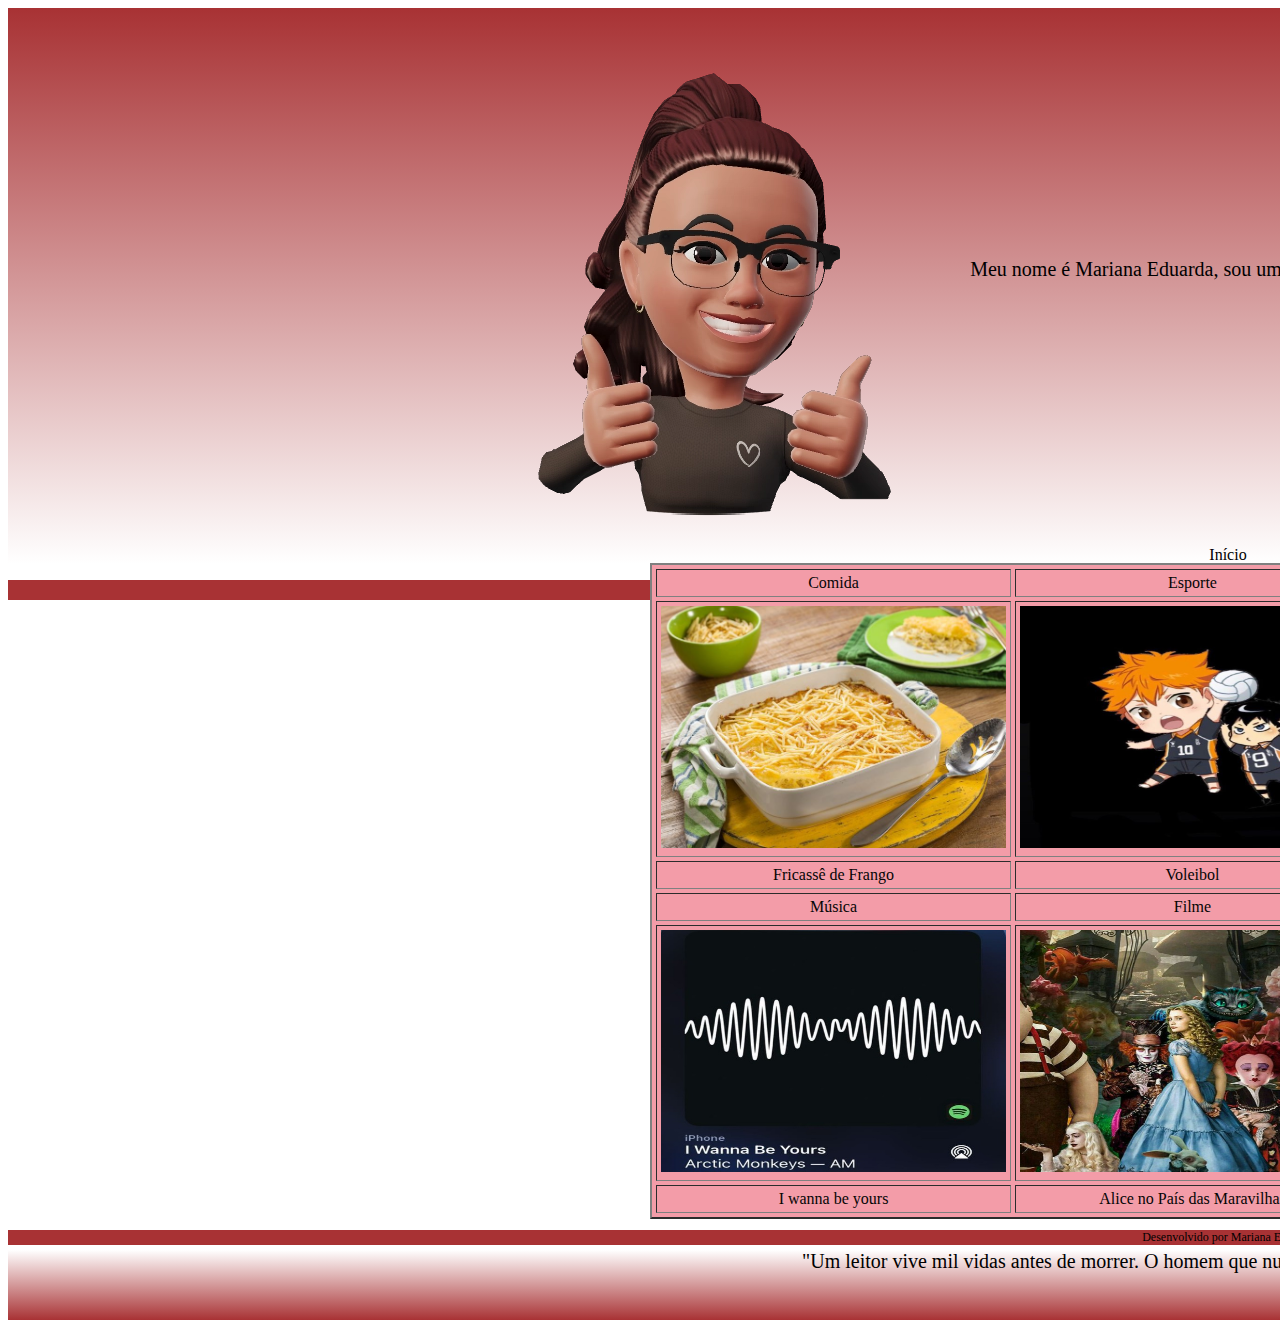
==== index.html @ 347a88d1 "." ====
<!DOCTYPE html>
    <head>
      <link rel="stylesheet" type="text/css" href="estilo.css" media="screen">
      <link rel="shortcut icon" href="STK-20230312-WA0000.webp" type="image/x-icon">
      <title>Sobre mim</title>
      <meta charset="UTF-8">
      <meta name="viewport" content="width=device-width, initial-scale=1.O">
</head>
<body>
  <center>
    <div class="apre">
        <table>
         <tr >
        <td><center><img class="avatar" src="STK-20230312-WA0000.webp"></center></td>
        <td>
        <p class="texto">Meu nome é Mariana Eduarda, sou uma aluna do Colégio Civíco-MIlitar Vila Guaíra e estou cursando o  2º ano do ensino médio.</td>
        </tr>
        </table>
        <p class="inicio">Início</p>
    </div>
  </center>
    <div class="linha1" align="right">

     <a href="mailto: mariana.chagas.francisco@escola.pr.govca.br"><img src="email.png"

    width="30px"></a>
    <a href="+55 seu telefone"><img src="fone.png" width="30px"></a>
    </div>
  <center>
     <div class="itens">
       <table border="2" CELLSPACING=4 CELLPADDING=4>
       <tr><td>Comida</td><td>Esporte</td><td>Hobbie</td> </tr>
       <tr><td><img class="img3" src="4f5cbb184b2339cc8e3d1e5e9d4ca9ea.jpg"></td><td><img class="img3" src="2b3ff824b08dd377ac26e67d654e750a.jpg"></td><td><img class="img3" src="images.jpeg"</td></tr>
       <tr><td>Fricassê de Frango</td><td>Voleibol</td><td>Ler</td></tr>
       <tr><td>Música</td><td>Filme</td><td>Materia</td></tr>
       <tr><td><img class="img3" src="Musica.jpg"></td><td><img class="img3" src="9a3f0b913ee23f25742431ddb9e4f130.jpg"></td><td><img class="img3" src="ba938bdb20b11c5214e43fcd37fd11b2.jpg"</td></tr>
       <tr><td>I wanna be yours</td><td>Alice no País das Maravilhas</td><td>Matemática</td></tr>
       </table>
     </div>
     <div>
       <footer class="linha"> Desenvolvido por Mariana Eduarda</footer>
    </div>

 </center>
    <div class="lista"><center>"Um leitor vive mil vidas antes de morrer. O homem que nunca lê vive apenas uma." -George R.R Martin-</center></div>
</body>
</html>
---- estilo.css ----
.body{
    min-width: 320px;
max-width: 800px;
margin: auto;
}

.head{
    min-width: 320px;
    max-width: 800px;
    margin: auto;
    }
    
    .footer{
        min-width: 320px;
max-width: 800px;
margin: auto;
}
    
.apre{
width: 2440px;
left: 0px;
top: 0px;
background: linear-gradient(180deg, #A83234 0%, rgba(168, 50, 52, 0) 100%);
  
    }
    .texto{
        font-size: small;
        color: black;
        text-align: center;
        display: inline;
        font-size: 20px;

    }
.avatar{
    width: 100%;
    height: 100%;
    }

.img3{
    width: 345px;
    height: 242px;
    }
    h3{
    font-family: 'Lucida Sans';
    font-size: small;
    color: #111010;
    text-align: center;
    display: inline;
    font-size: 14px;
    }
    .linha1{
        width: 2440px;
        font-family: 'Lucida Sans';
        font-size: small;
        font-size: 12px;
        background-color:rgb(168, 50, 52);
    }

    .linha {
    top: 1230px;
    position: absolute;
    width: 2440px;
    font-family: 'Lucida Sans';
    font-size: small;
    font-size: 12px;
    background-color:rgb(168, 50, 52);
    }
    .lista {
    top: 1250px;
    width: 2440px;
    position: absolute;
    font-family: 'Lucida Sans';
    font-size: small;
    font-size: 20px;
    color:rgb(0, 0, 0);
    text-align: center ;
    
    background: linear-gradient(180deg, rgba(168, 50, 52, 0) 0%, #A83234 100%);
    height: 70px;
    }

    .itens {
    text-align: center;
    top: 563px;
    left: 650px;
    position: absolute;
    background-color: rgb(243, 156, 168);
    color:rgb(5, 5, 5) ;
    
    }
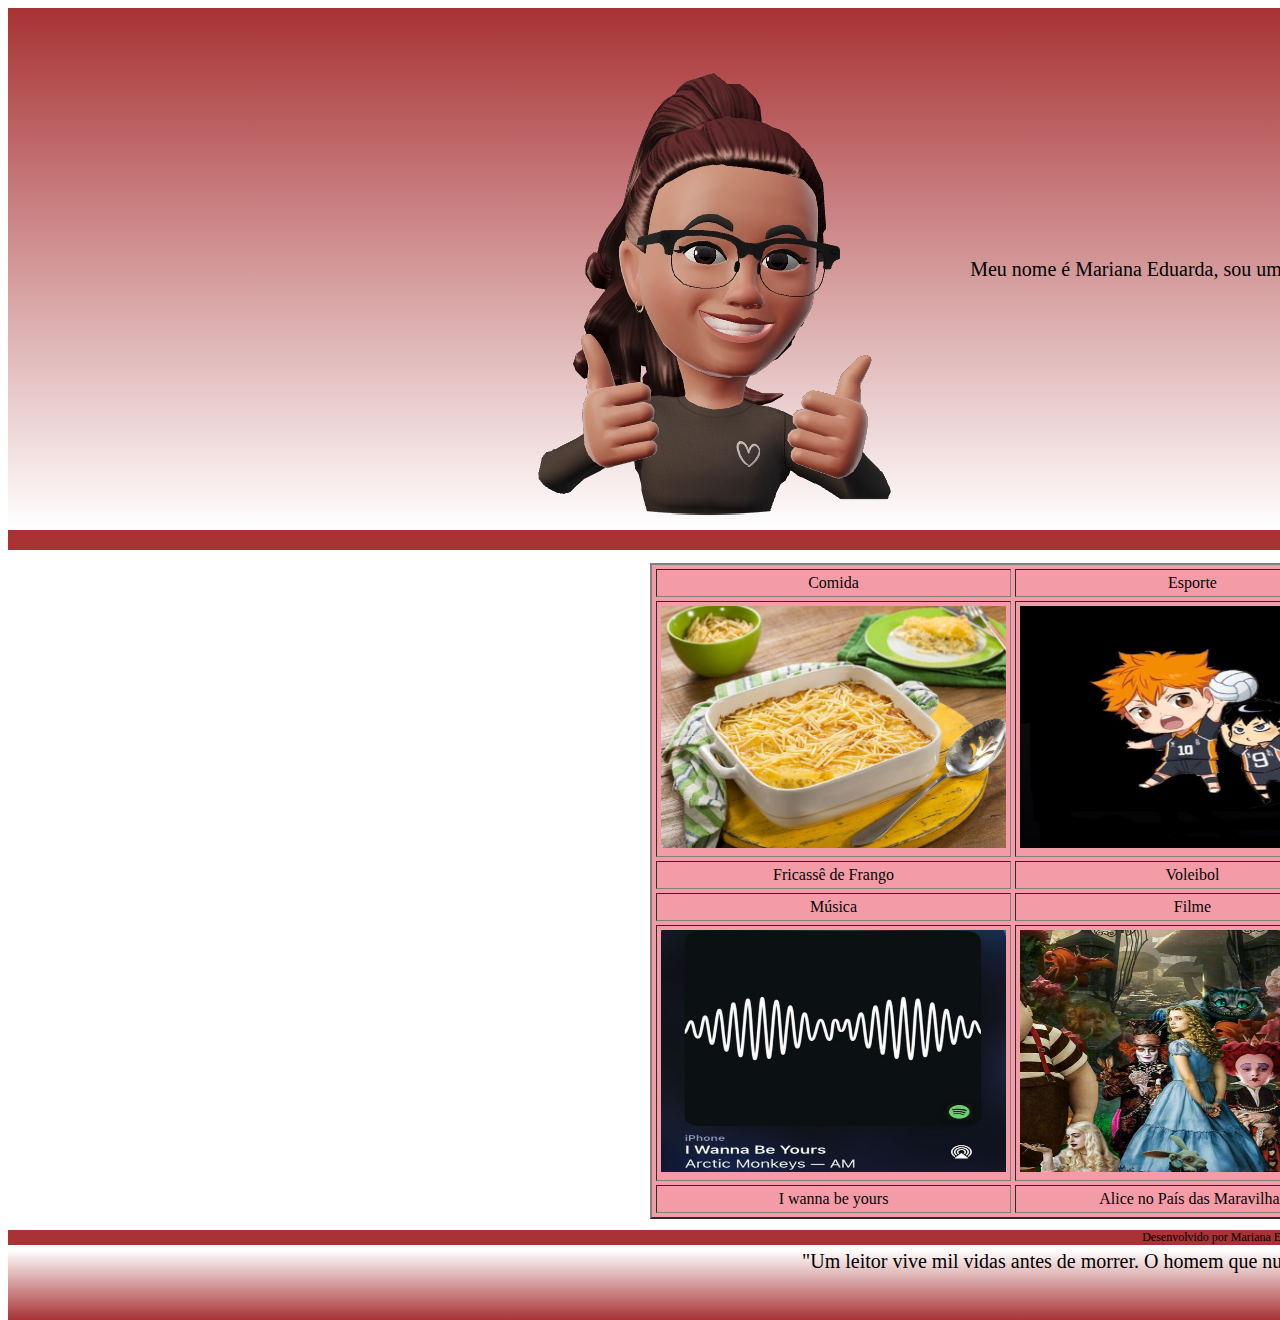
==== commit 20423395: "." ====
--- a/index.html
+++ b/index.html
@@ -16,7 +16,6 @@
         <p class="texto">Meu nome é Mariana Eduarda, sou uma aluna do Colégio Civíco-MIlitar Vila Guaíra e estou cursando o  2º ano do ensino médio.</td>
         </tr>
         </table>
-        <p class="inicio">Início</p>
     </div>
   </center>
     <div class="linha1" align="right">
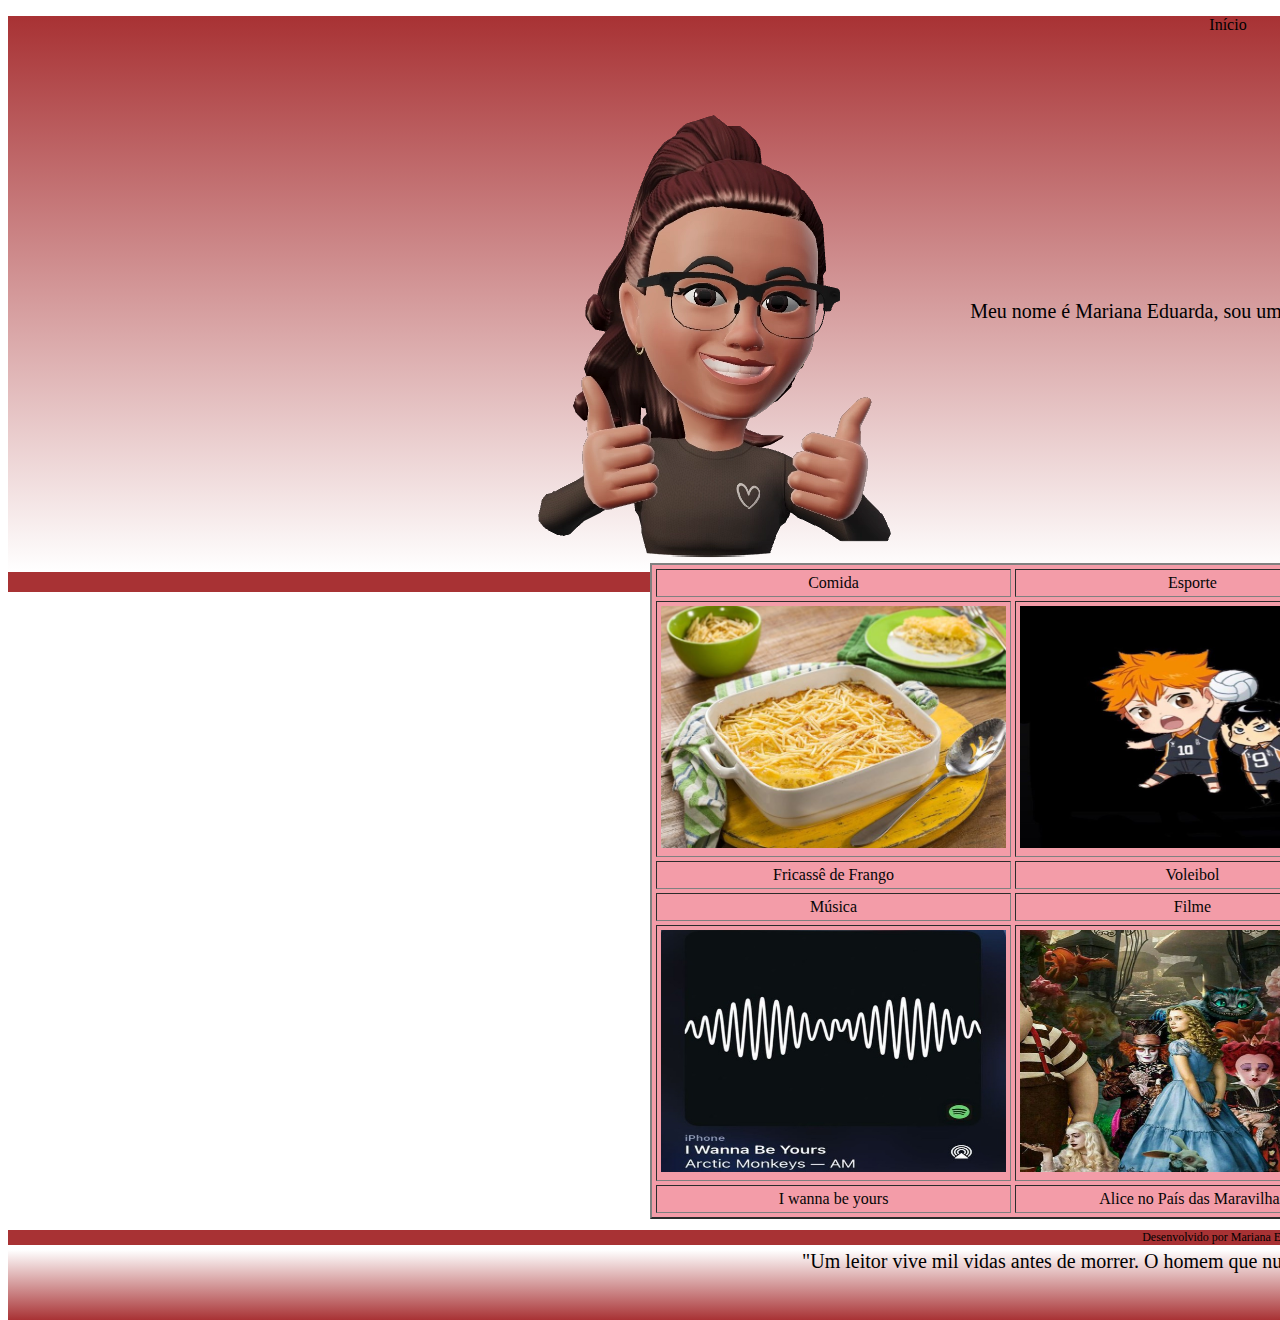
==== commit 5443a5ef: "." ====
--- a/index.html
+++ b/index.html
@@ -10,11 +10,12 @@
   <center>
     <div class="apre">
         <table>
-         <tr >
+         <tr>
         <td><center><img class="avatar" src="STK-20230312-WA0000.webp"></center></td>
         <td>
         <p class="texto">Meu nome é Mariana Eduarda, sou uma aluna do Colégio Civíco-MIlitar Vila Guaíra e estou cursando o  2º ano do ensino médio.</td>
         </tr>
+        <p class="inicio">Início</p>
         </table>
     </div>
   </center>
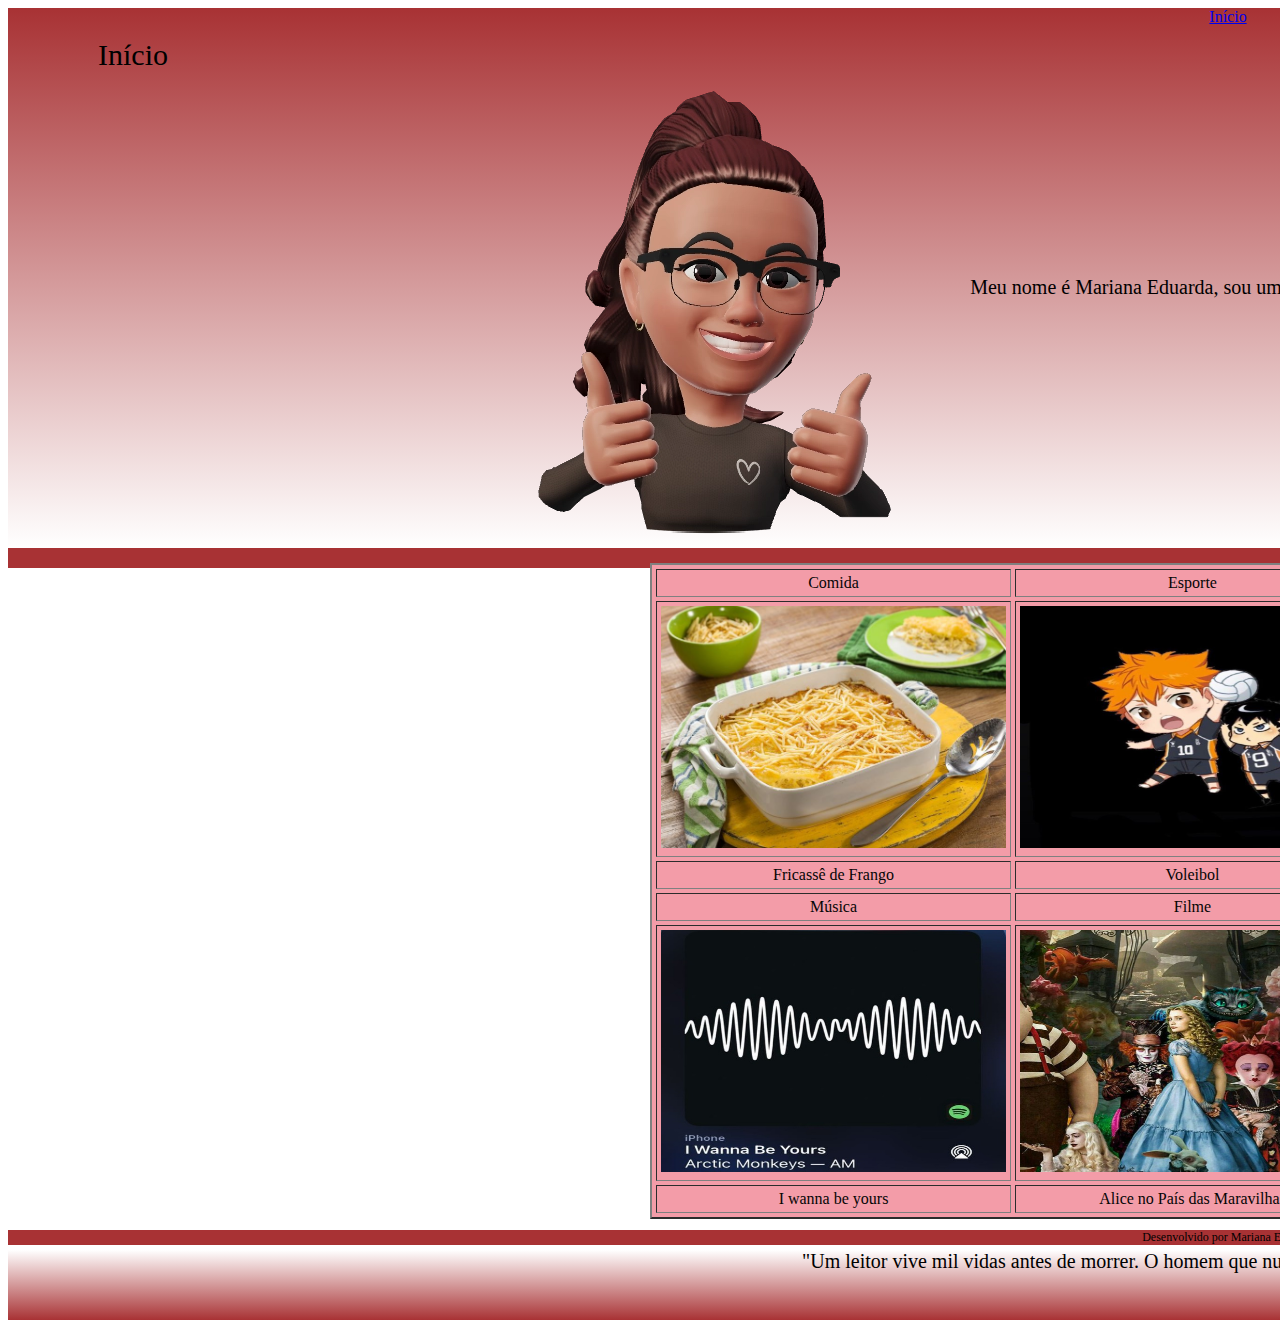
==== commit 23a60b79: "." ====
--- a/index.html
+++ b/index.html
@@ -16,6 +16,7 @@
         <p class="texto">Meu nome é Mariana Eduarda, sou uma aluna do Colégio Civíco-MIlitar Vila Guaíra e estou cursando o  2º ano do ensino médio.</td>
         </tr>
         <p class="inicio">Início</p>
+        <a href="voltarinicio">Início</a>
         </table>
     </div>
   </center>
--- a/estilo.css
+++ b/estilo.css
@@ -87,4 +87,11 @@
     background-color: rgb(243, 156, 168);
     color:rgb(5, 5, 5) ;
     
+    }
+
+    .inicio {
+        position: absolute;
+    width: 250px;
+    font-size: 30px;
+    font-family: 'Georgia';
     }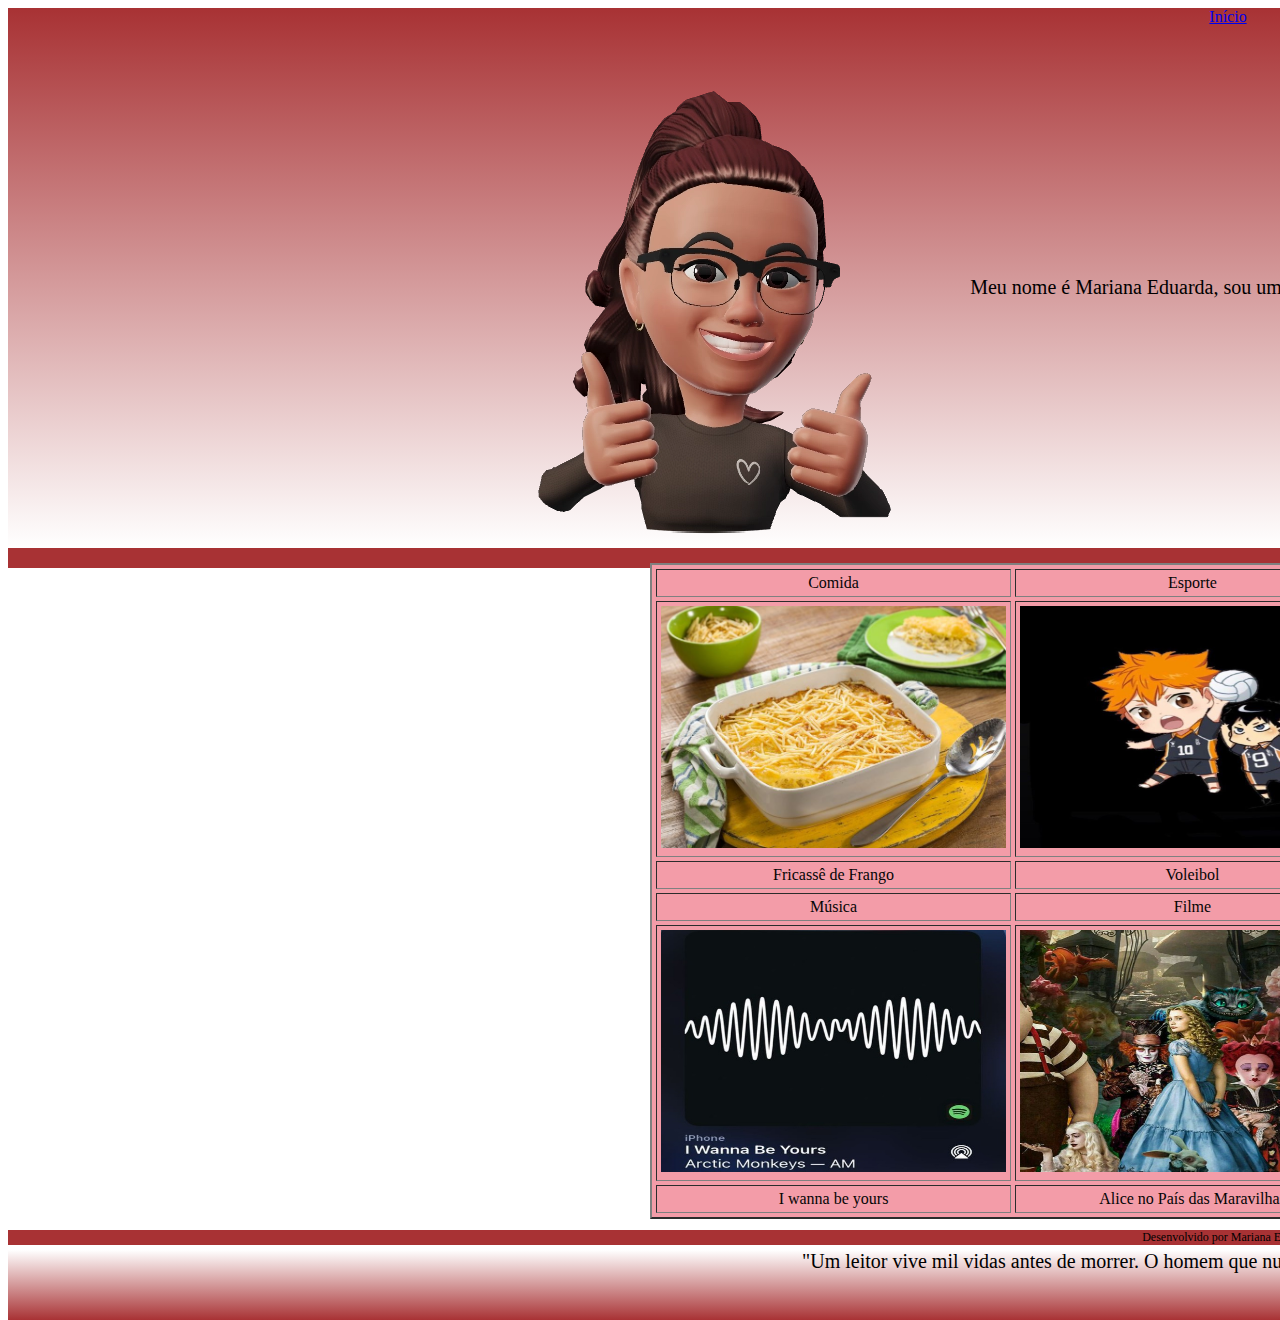
==== commit acf4c833: "." ====
--- a/index.html
+++ b/index.html
@@ -15,7 +15,6 @@
         <td>
         <p class="texto">Meu nome é Mariana Eduarda, sou uma aluna do Colégio Civíco-MIlitar Vila Guaíra e estou cursando o  2º ano do ensino médio.</td>
         </tr>
-        <p class="inicio">Início</p>
         <a href="voltarinicio">Início</a>
         </table>
     </div>
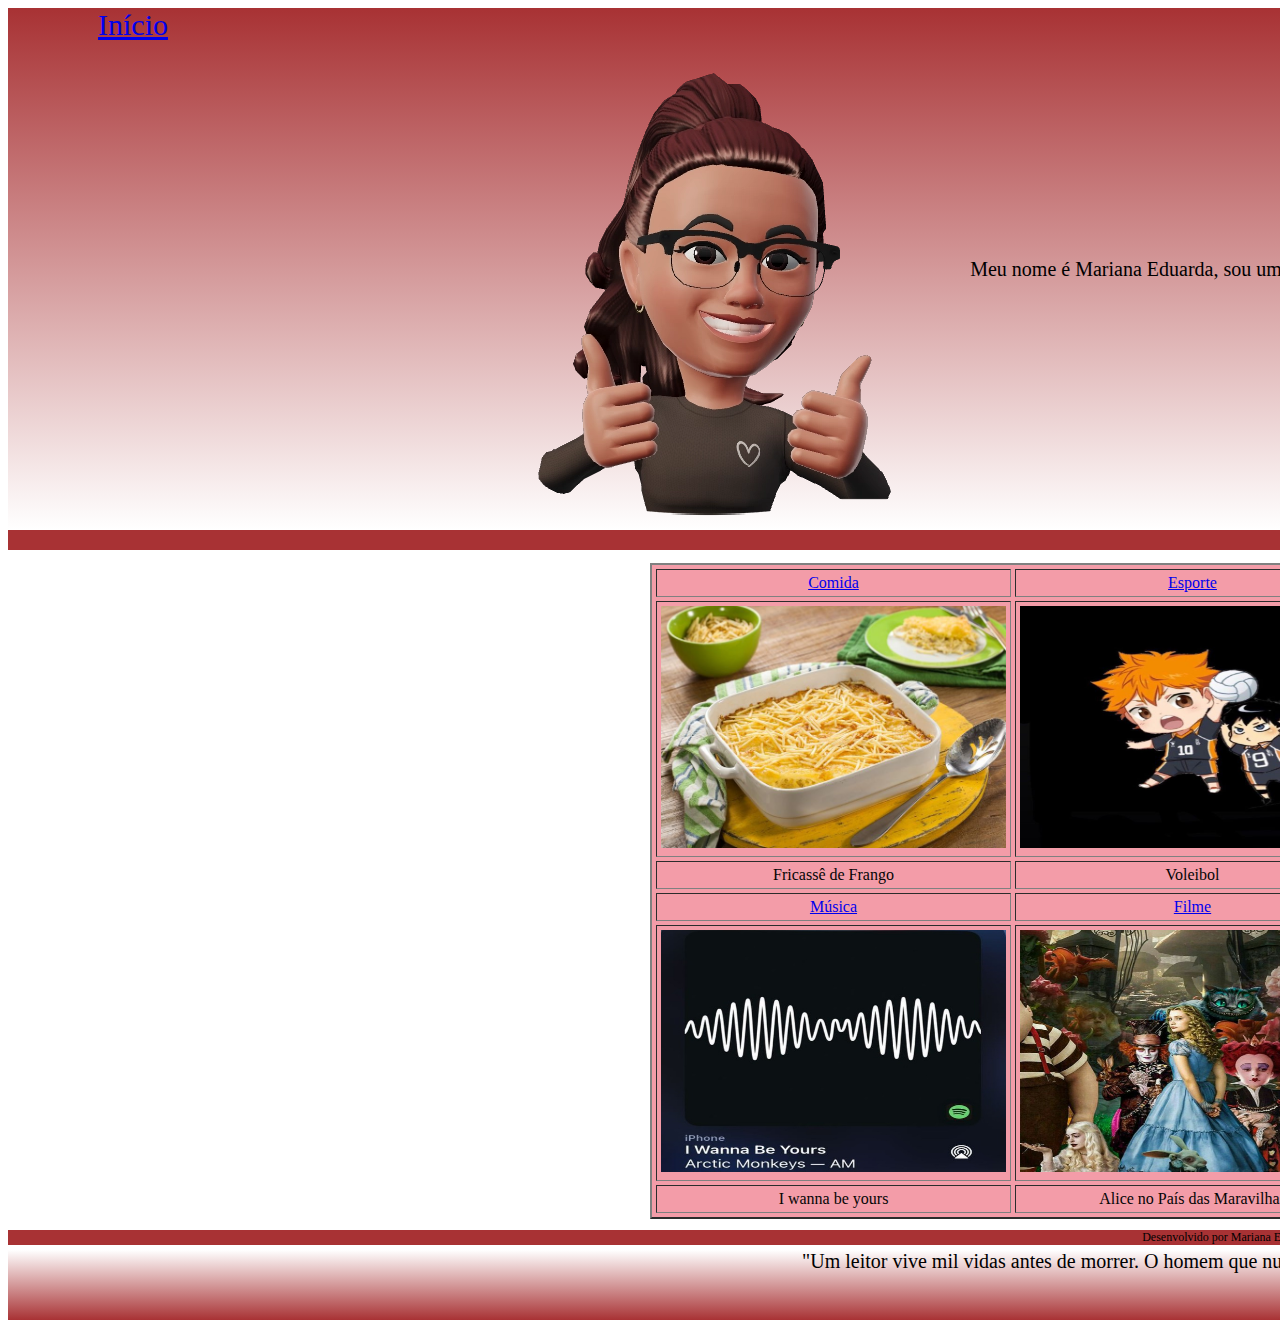
==== commit df8c8f0a: "," ====
--- a/index.html
+++ b/index.html
@@ -15,7 +15,10 @@
         <td>
         <p class="texto">Meu nome é Mariana Eduarda, sou uma aluna do Colégio Civíco-MIlitar Vila Guaíra e estou cursando o  2º ano do ensino médio.</td>
         </tr>
-        <a href="voltarinicio">Início</a>
+        <div class="voltarinicio">
+          <a href="index.html">Início</a>
+        </div>
+        
         </table>
     </div>
   </center>
@@ -29,10 +32,22 @@
   <center>
      <div class="itens">
        <table border="2" CELLSPACING=4 CELLPADDING=4>
-       <tr><td>Comida</td><td>Esporte</td><td>Hobbie</td> </tr>
+       <tr><td>
+            <a href="comida.html">Comida</a> 
+      </td><td>
+           <a href="esporte.html">Esporte</a> 
+      </td><td>
+            <a href="hobbie.html">Hobbie</a>
+      </td> </tr>
        <tr><td><img class="img3" src="4f5cbb184b2339cc8e3d1e5e9d4ca9ea.jpg"></td><td><img class="img3" src="2b3ff824b08dd377ac26e67d654e750a.jpg"></td><td><img class="img3" src="images.jpeg"</td></tr>
        <tr><td>Fricassê de Frango</td><td>Voleibol</td><td>Ler</td></tr>
-       <tr><td>Música</td><td>Filme</td><td>Materia</td></tr>
+       <tr><td>
+            <a href="musica.html">Música</a> 
+      </td><td>
+            <a href="filme.html">Filme</a> 
+      </td><td>
+            <a href="materia.html">Matéria</a> 
+      </td></tr>
        <tr><td><img class="img3" src="Musica.jpg"></td><td><img class="img3" src="9a3f0b913ee23f25742431ddb9e4f130.jpg"></td><td><img class="img3" src="ba938bdb20b11c5214e43fcd37fd11b2.jpg"</td></tr>
        <tr><td>I wanna be yours</td><td>Alice no País das Maravilhas</td><td>Matemática</td></tr>
        </table>
--- a/estilo.css
+++ b/estilo.css
@@ -89,9 +89,11 @@
     
     }
 
-    .inicio {
+    .voltarinicio {
         position: absolute;
     width: 250px;
     font-size: 30px;
     font-family: 'Georgia';
+    color: #530F0F;
+    
     }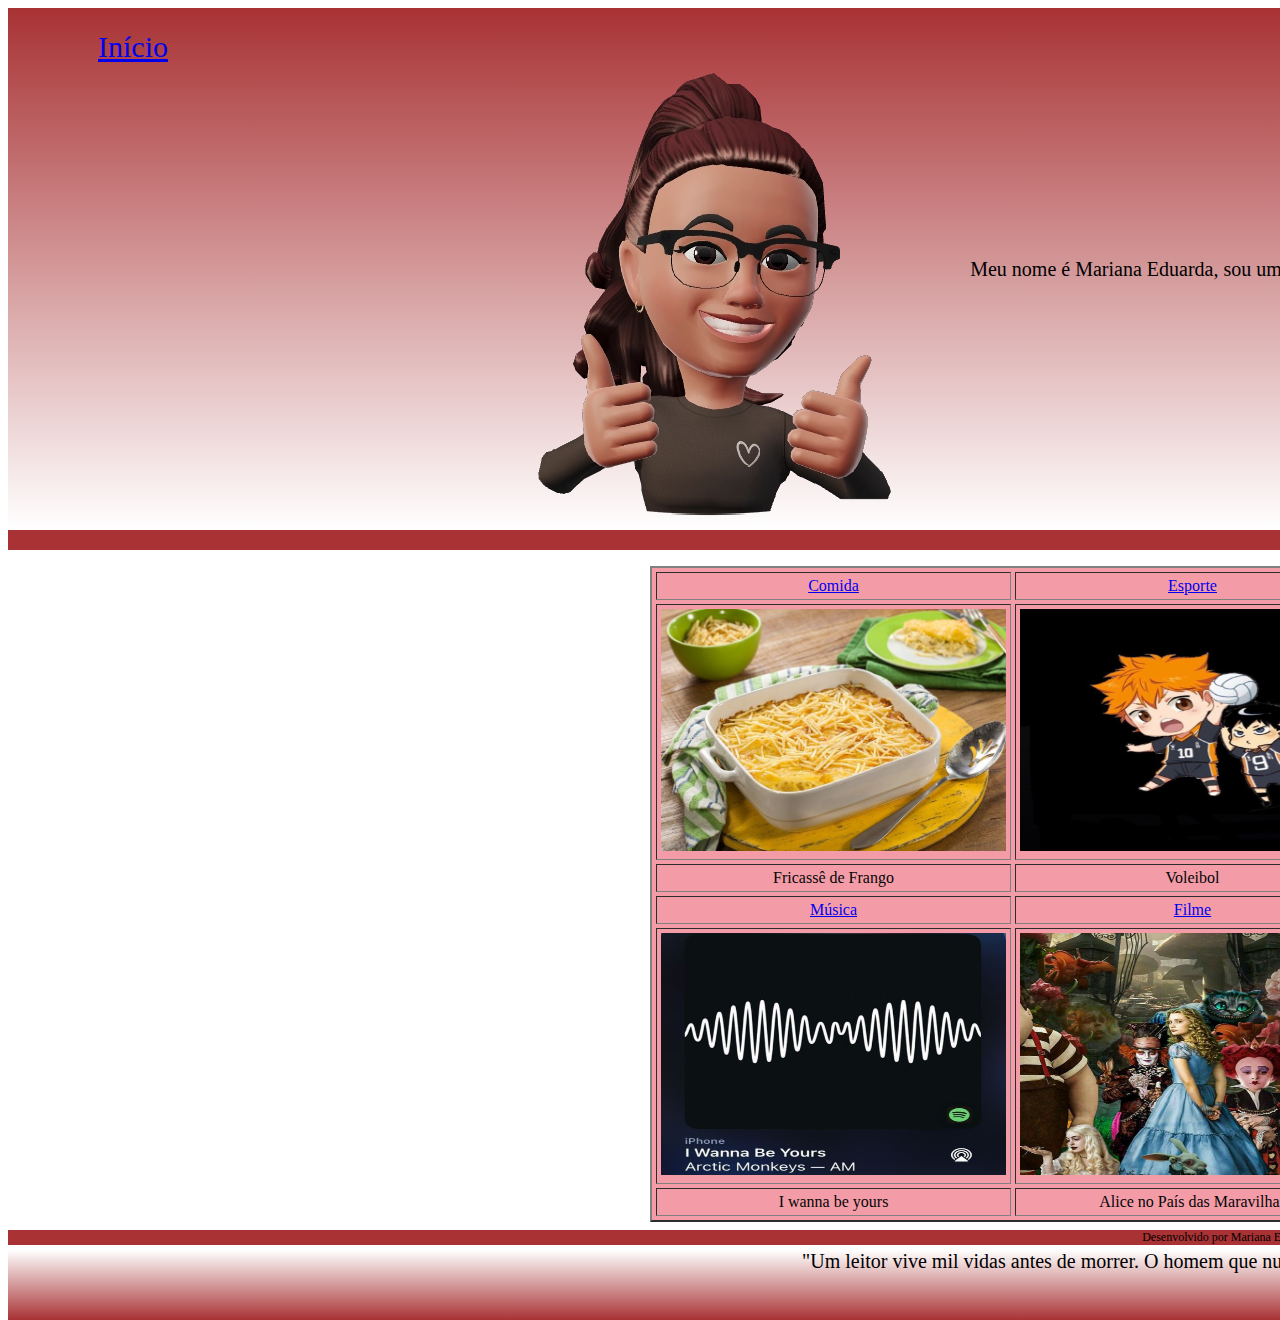
==== commit 8570b442: "." ====
--- a/index.html
+++ b/index.html
@@ -33,20 +33,20 @@
      <div class="itens">
        <table border="2" CELLSPACING=4 CELLPADDING=4>
        <tr><td>
-            <a href="comida.html">Comida</a> 
+            <a href="https://www.recepedia.com/pt-br/receita/aves/212080-fricasse-de-frango-pratico/">Comida</a> 
       </td><td>
            <a href="esporte.html">Esporte</a> 
       </td><td>
-            <a href="hobbie.html">Hobbie</a>
+            <a href="https://www.goodreads.com/genres/romance">Hobbie</a>
       </td> </tr>
        <tr><td><img class="img3" src="4f5cbb184b2339cc8e3d1e5e9d4ca9ea.jpg"></td><td><img class="img3" src="2b3ff824b08dd377ac26e67d654e750a.jpg"></td><td><img class="img3" src="images.jpeg"</td></tr>
        <tr><td>Fricassê de Frango</td><td>Voleibol</td><td>Ler</td></tr>
        <tr><td>
             <a href="musica.html">Música</a> 
       </td><td>
-            <a href="filme.html">Filme</a> 
+            <a href="https://redecanais.la/alice-no-pais-das-maravilhas-dublado-2010-1080p_e61272af0.html">Filme</a> 
       </td><td>
-            <a href="materia.html">Matéria</a> 
+            <a href="https://pt.khanacademy.org/">Matéria</a> 
       </td></tr>
        <tr><td><img class="img3" src="Musica.jpg"></td><td><img class="img3" src="9a3f0b913ee23f25742431ddb9e4f130.jpg"></td><td><img class="img3" src="ba938bdb20b11c5214e43fcd37fd11b2.jpg"</td></tr>
        <tr><td>I wanna be yours</td><td>Alice no País das Maravilhas</td><td>Matemática</td></tr>
--- a/estilo.css
+++ b/estilo.css
@@ -81,7 +81,7 @@
 
     .itens {
     text-align: center;
-    top: 563px;
+    top: 566px;
     left: 650px;
     position: absolute;
     background-color: rgb(243, 156, 168);
@@ -95,5 +95,5 @@
     font-size: 30px;
     font-family: 'Georgia';
     color: #530F0F;
-    
+    top: 30px;
     }